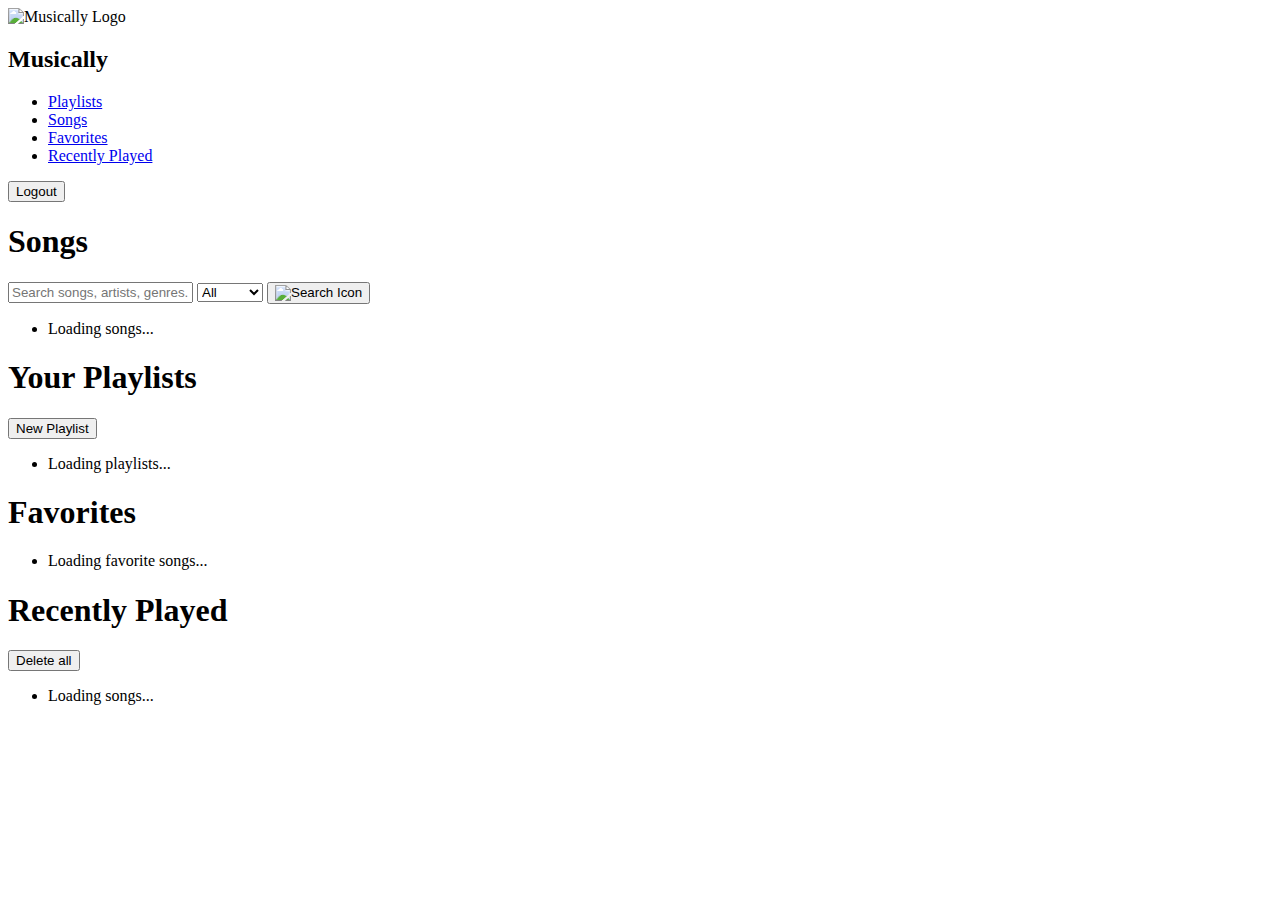
==== Project1FE/templates/home.html @ bf16e126 "tách server fe, be, upload new songs" ====
<!DOCTYPE html>
<html lang="en">
<!-- Head section remains the same -->
<head>
    <meta charset="UTF-8">
    <meta name="viewport" content="width=device-width, initial-scale=1.0">
    <title>Musically - Dashboard</title>
    <link rel="shortcut icon" href="/static/favicon/Musically.svg" type="image/x-icon">
    <link rel="stylesheet" href="/static/css/home.css">
</head>

<body>
<div class="dashboard-container">
    <!-- Sidebar remains the same -->
    <aside class="sidebar" aria-label="Sidebar Navigation">
        <div class="sidebar-header">
            <div class="logo">
                <img src="/static/favicon/Musically.svg" alt="Musically Logo" class="logo-img">
                <h2>Musically</h2>
            </div>
        </div>

        <nav class="sidebar-menu">
            <ul class="menu">
                <li class="menu-item active" data-section="playlist">
                    <a href="javascript:void(0)" aria-label="View Playlists">
                        <i class="fas fa-list"></i>
                        <span>Playlists</span>
                    </a>
                </li>
                <li class="menu-item" data-section="songs">
                    <a href="javascript:void(0)" aria-label="View Songs">
                        <i class="fas fa-music"></i>
                        <span>Songs</span>
                    </a>
                </li>
                <li class="menu-item" data-section="favorites">
                    <a href="javascript:void(0)" aria-label="View Favorites">
                        <i class="fas fa-heart"></i>
                        <span>Favorites</span>
                    </a>
                </li>
                <li class="menu-item" data-section="recent">
                    <a href="javascript:void(0)" aria-label="View Recently Played">
                        <i class="fas fa-history"></i>
                        <span>Recently Played</span>
                    </a>
                </li>
            </ul>
        </nav>

        <div class="sidebar-footer">
            <div class="user-profile">
                <div class="user-info">
                    <span class="user-name"></span>
                </div>
            </div>
            <button class="btn btn-logout" onclick="logout()" aria-label="Logout">
                <i class="fas fa-sign-out-alt"></i>
                Logout
            </button>
        </div>
    </aside>

    <!-- Main Content -->
    <main class="main-content">
        <!-- Songs Section -->
        <section id="songs" class="content-section hidden">
            <div class="content-header">
                <div class="header-left">
                    <h1>Songs</h1>
                </div>
                <div class="header-right">
                    <div class="search-container">
                        <div class="search-wrapper">
                            <input type="text" id="searchInput" placeholder="Search songs, artists, genres..." class="search-input">
                            <select id="searchFilter" class="search-filter">
                                <option value="all">All</option>
                                <option value="title">Songs</option>
                                <option value="artist">Artists</option>
                                <option value="genre">Genres</option>
                            </select>
                            <button class="search-button">
                                <img src="/static/img/Search.svg" alt="Search Icon">
                            </button>
                        </div>
                    </div>
                </div>
            </div>
            <ul class="song-list" id="songList">
                <li>Loading songs...</li>
            </ul>
        </section>

        <!-- Playlists Section -->
        <section id="playlist" class="content-section">
            <div class="content-header">
                <div class="header-left">
                    <h1>Your Playlists</h1>
                </div>
            </div>
            <div class="playlist-controls">
                <button class="btn btn-primary" onclick="createPlaylist()" aria-label="Create New Playlist">
                    <i class="fas fa-plus"></i> New Playlist
                </button>
            </div>
            <ul class="playlist-list" id="playlistList">
                <li>Loading playlists...</li>
            </ul>
        </section>

        <!-- Favorites Section -->
        <section id="favorites" class="content-section hidden">
            <div class="content-header">
                <div class="header-left">
                    <h1>Favorites</h1>
                </div>
            </div>
            <ul class="song-list" id="favoriteList">
                <li>Loading favorite songs...</li>
            </ul>
        </section>

        <!-- Recently Played Section -->
        <section id="recent" class="content-section hidden">
            <div class="content-header">
                <div class="header-left">
                    <h1>Recently Played</h1>
                </div>
                <div class="header-right">
                    <!-- Add the Delete All Button -->
                    <button class="btn btn-danger" id="`deleteAllBtn" onclick="deleteAllRecentlyPlayed()" aria-label="Delete All Recently Played Songs">
                        <i class="fas fa-trash"></i> Delete all
                    </button>
                </div>
            </div>
            <ul class="song-list" id="recentList">
                <li>Loading songs...</li>
            </ul>
        </section>
    </main>
</div>

<script src="/static/js/home.js"></script>
</body>
</html>
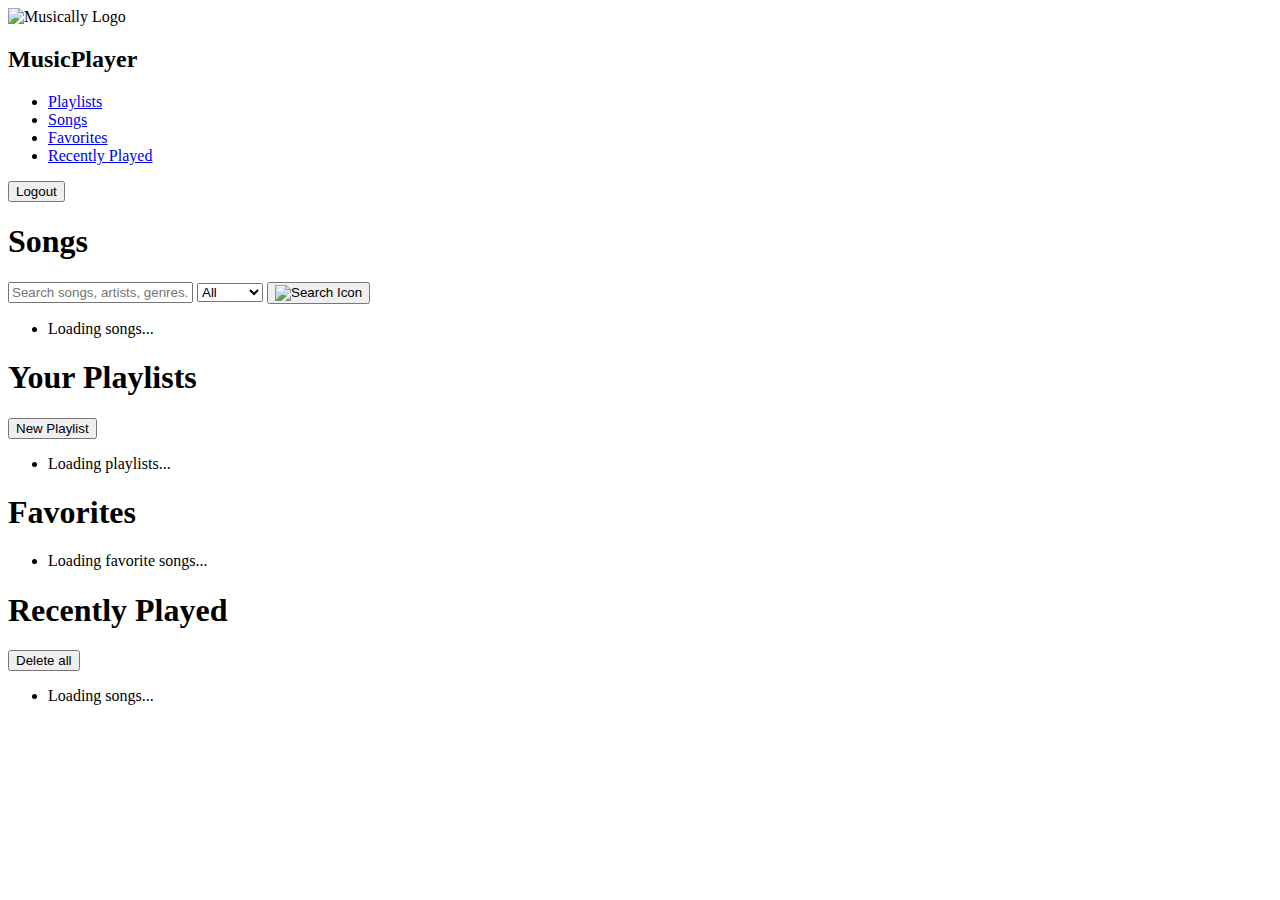
==== commit 0d9299f7: "clean code" ====
--- a/Project1FE/templates/home.html
+++ b/Project1FE/templates/home.html
@@ -4,7 +4,7 @@
 <head>
     <meta charset="UTF-8">
     <meta name="viewport" content="width=device-width, initial-scale=1.0">
-    <title>Musically - Dashboard</title>
+    <title>MusicPlayer - Dashboard</title>
     <link rel="shortcut icon" href="/static/favicon/Musically.svg" type="image/x-icon">
     <link rel="stylesheet" href="/static/css/home.css">
 </head>
@@ -16,7 +16,7 @@
         <div class="sidebar-header">
             <div class="logo">
                 <img src="/static/favicon/Musically.svg" alt="Musically Logo" class="logo-img">
-                <h2>Musically</h2>
+                <h2>MusicPlayer</h2>
             </div>
         </div>
 
